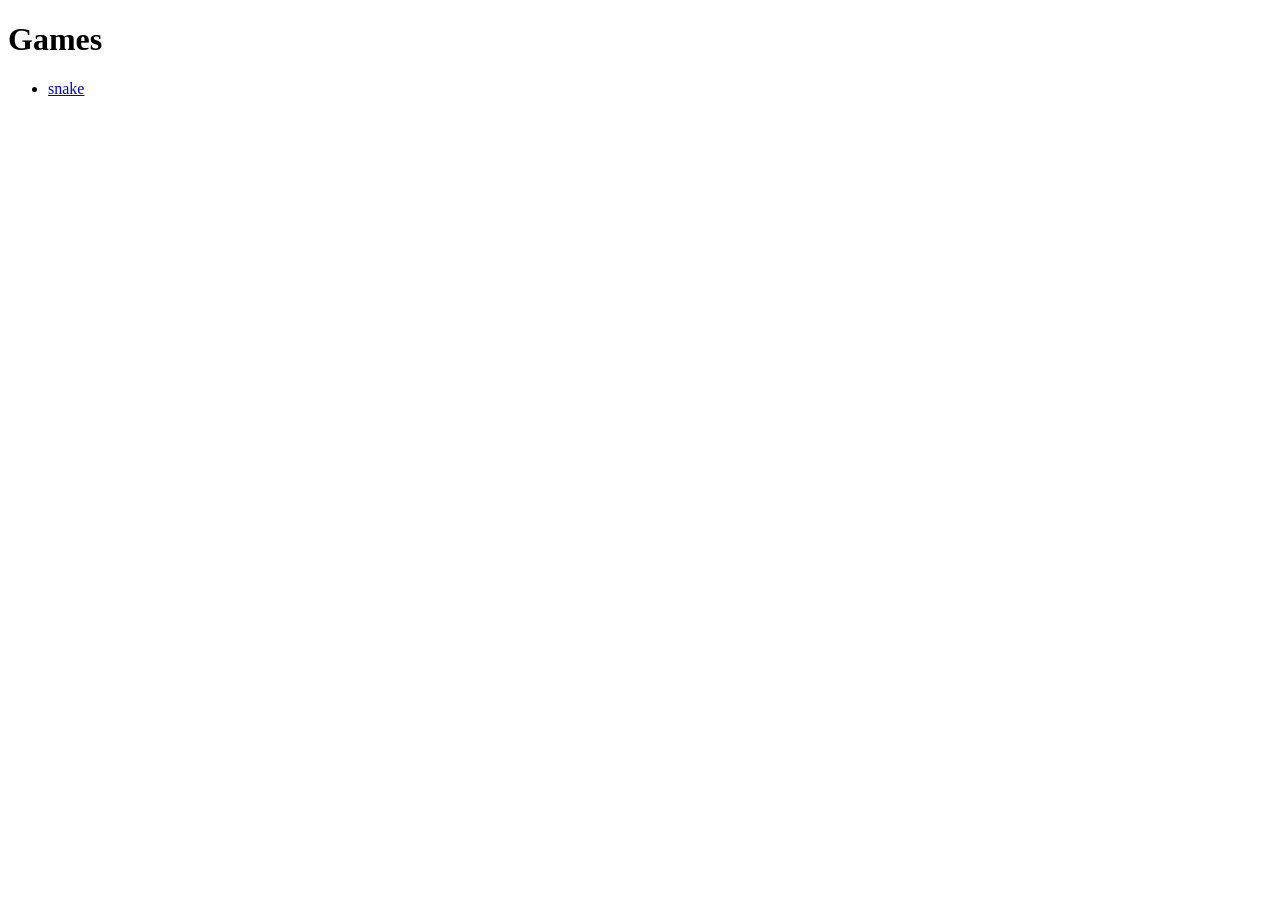
==== index.html @ f97961a5 "Publish snake cd5fcb5: 3 files of develop" ====
<!doctype html>
<!-- conductor-publish:games -->
<meta charset="utf-8">
<meta name="viewport" content="width=device-width, initial-scale=1">
<title>Games</title>
<h1>Games</h1>
<ul>
  <li><a href="snake/">snake</a></li>
</ul>
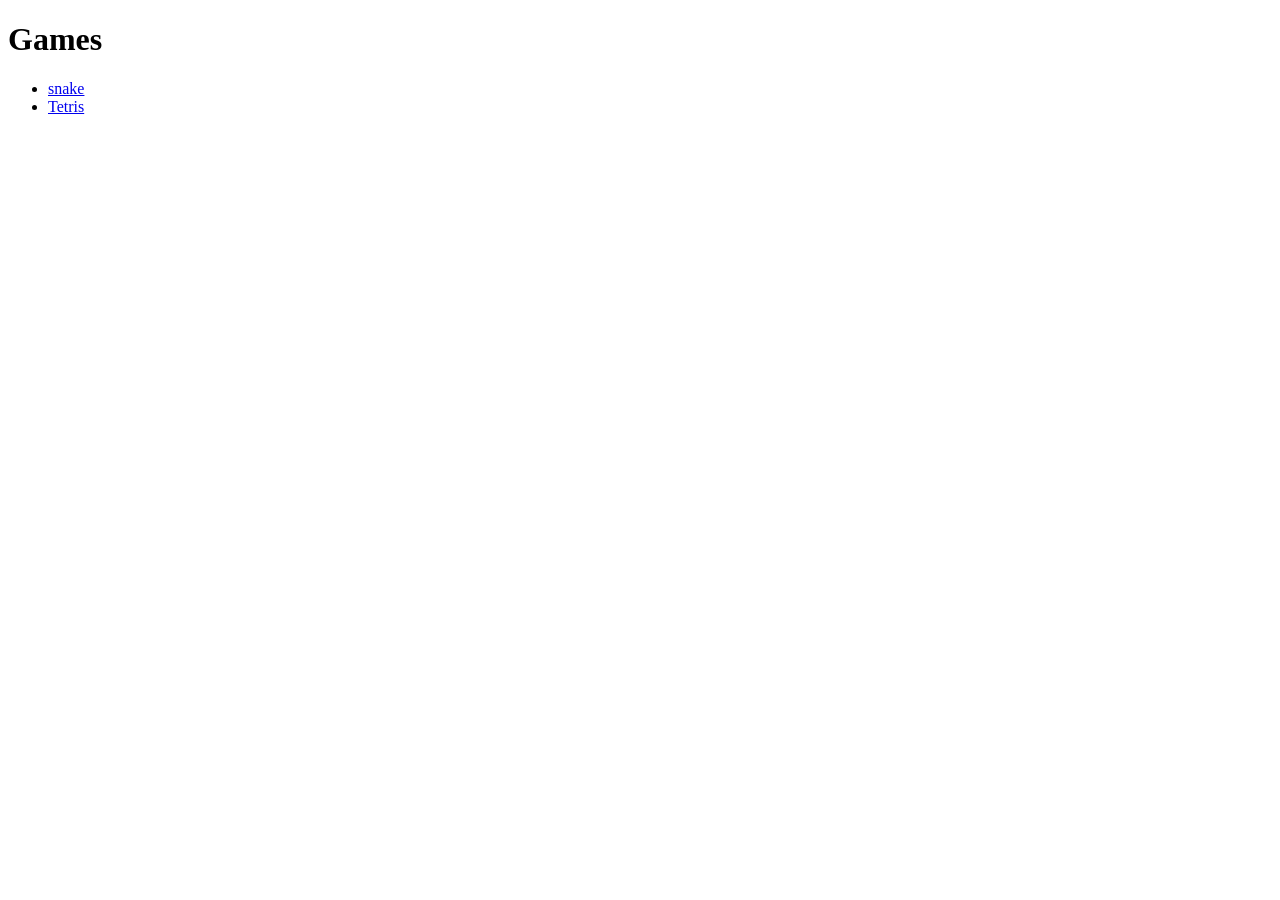
==== commit 5f30aa04: "Publish Tetris 7fd4131: 29 files of develop" ====
--- a/index.html
+++ b/index.html
@@ -6,4 +6,5 @@
 <h1>Games</h1>
 <ul>
   <li><a href="snake/">snake</a></li>
+  <li><a href="Tetris/">Tetris</a></li>
 </ul>
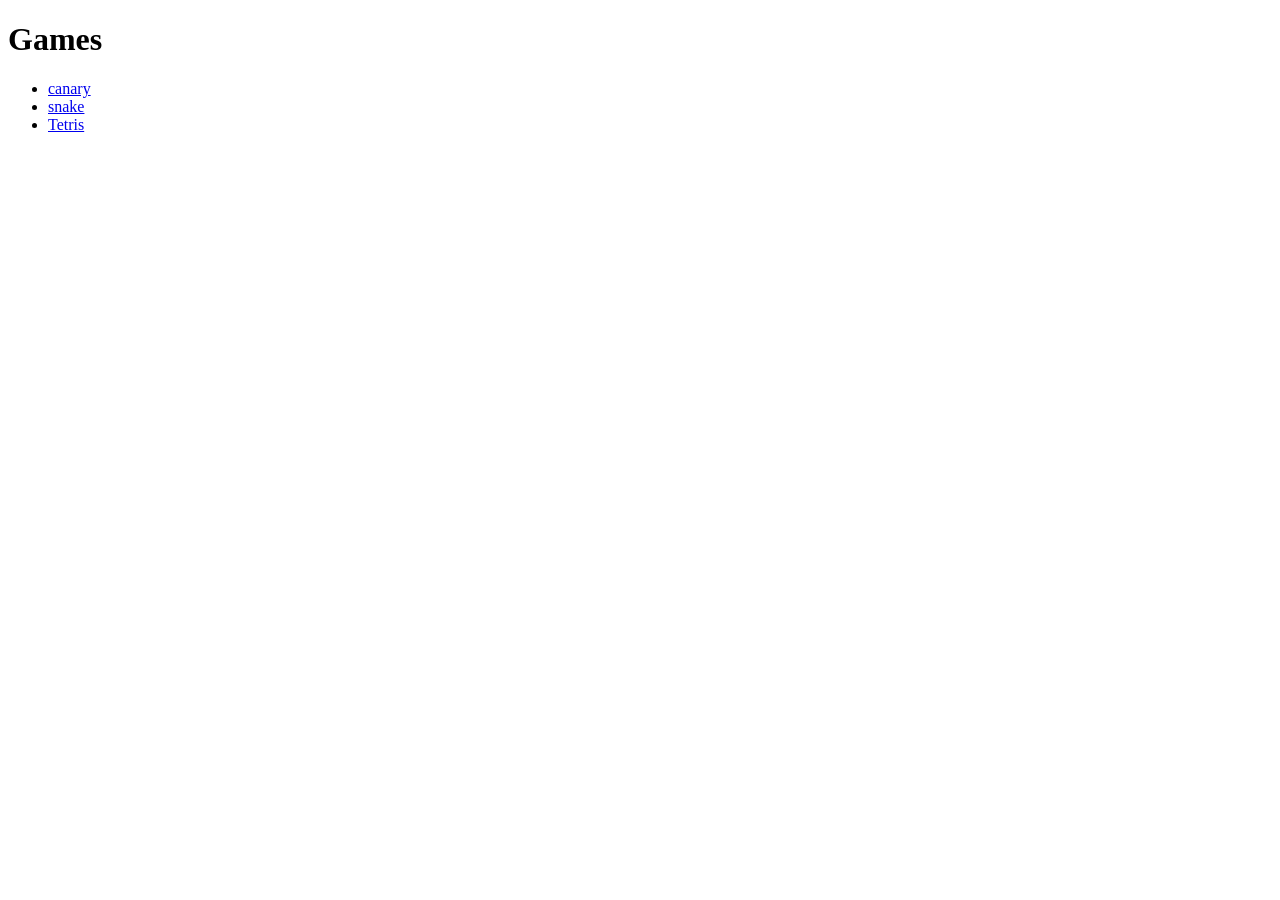
==== commit 70dc5163: "Publish canary e455f6d: 1 files of develop" ====
--- a/index.html
+++ b/index.html
@@ -5,6 +5,7 @@
 <title>Games</title>
 <h1>Games</h1>
 <ul>
+  <li><a href="canary/">canary</a></li>
   <li><a href="snake/">snake</a></li>
   <li><a href="Tetris/">Tetris</a></li>
 </ul>
